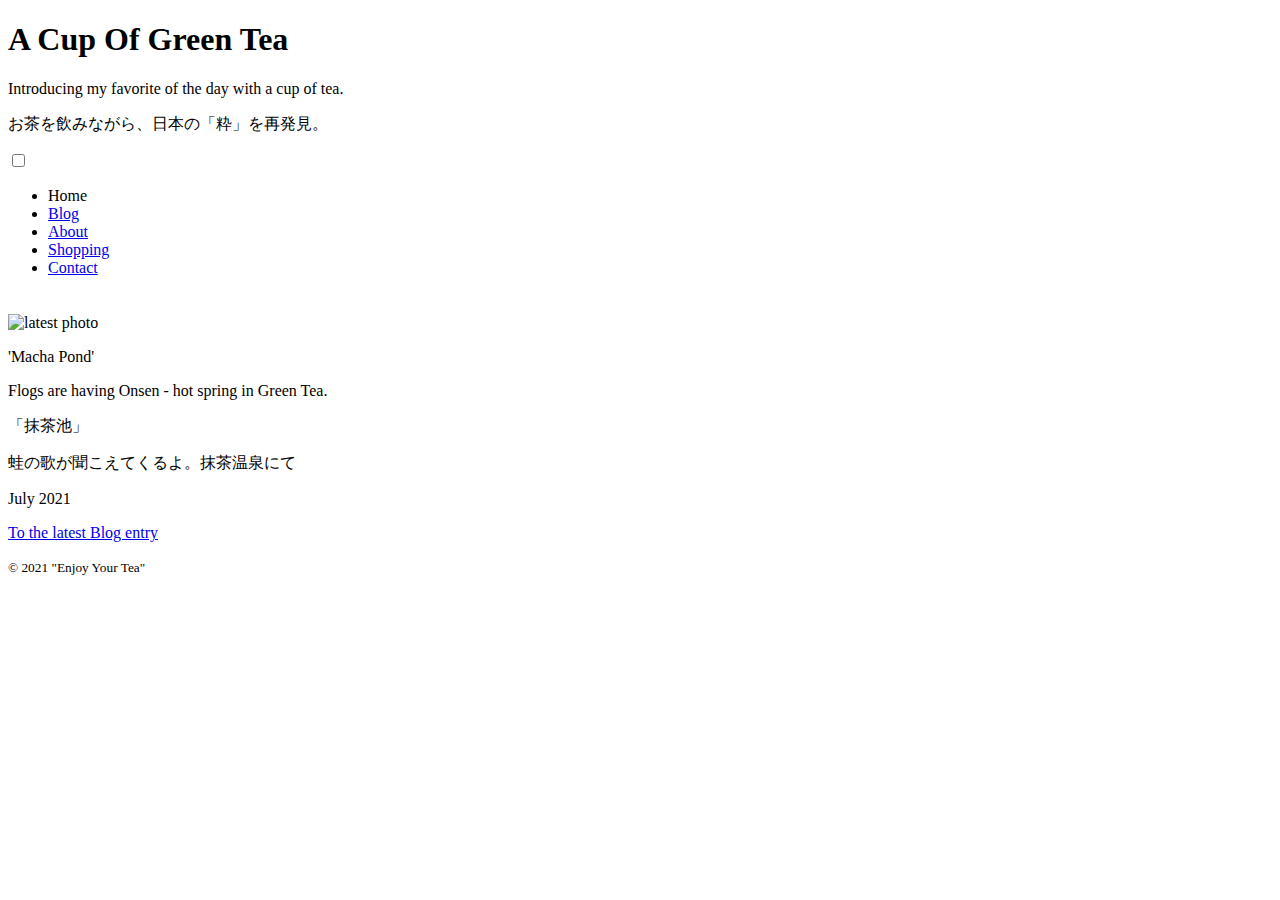
==== index.html @ 9b4495f3 "Create index.html" ====
<!doctype html>
    <html lang="ja　en"> 
    
    
    <!--hyper text markup language-->
    
        <head>
             <meta charset="UTF-8"> 
             <title>Taste of Green Tea</title> 
             <meta name="description" content="Introducing Japanese Culture with a cup of tea. イギリスから日本のものを見つめ直したい。お茶を飲みながら。"> 
             
             <!---Resposive--->
             <meta name="viewport" content="width=device-width">
             
             <!----CSS cascading style sheet--> 
             <!---href hyper reference-->
             <link rel="stylesheet" href="css/normalize.css">
             <link rel="stylesheet" href="css/style.css"> 
             <link rel="stylesheet" href="responsive.css"> 
             <link href="https://fonts.googleapis.com/css2?family=Shippori+Mincho:wght@500&display=swap" rel="stylesheet">
             <link rel="stylesheet" href="css/style.css?ver=1.0.1">

<link type="text/css" rel="stylesheet" href="css/style.css?201610261200">

        </head>

        <body>             

        <header class="header">
        <h1 class="title">A Cup Of Green Tea</h1> 
        <p>Introducing my favorite of the day with a cup of tea.</p>
        <p class="section-japanese">お茶を飲みながら、日本の「粋」を再発見。</p>

   
        </header>     
        

    
        <input type="checkbox" name="navToggle" id="navToggle" class="nav-toggle">
        <label for="navToggle" class="btn-burger"></label>

        <nav class="nav">
            <ul class="nav-list">
                <li>Home</li>
                <li><a href="blog/index.html" title="Diary">Blog</a></li>
                <li><a href="about/index.html" title="About">About</a></li>
                <li><a href="shopping/index.html" title="Shopping">Shopping</a></li>
                <li><a href="contact/index.html" title="Contact">Contact</a></li>
            </ul>    
          
                </nav>

 <main>
　　 <section class="section">
    <img src="img/IMG_9573.png?set0001" alt="latest photo">
    <p class="photo-comment">'Macha Pond'</p>
 
   <p>Flogs are having Onsen - hot spring in Green Tea. </p>

   <p class="photo-comment">「抹茶池」</p>
 
   <p>蛙の歌が聞こえてくるよ。抹茶温泉にて </p>
    <p>July 2021</p>

    <a class="pages" href="diary/index.html" title="Diary">To the latest Blog entry</a>

    
    </section>
 </main>               



    <footer> 
        <div class="wrapper"> 
        <p>
            <small>&copy; 2021 "Enjoy Your Tea"</small>
        
        </p> 
    </div>
    </footer>

 </footer>
</body>

</html>
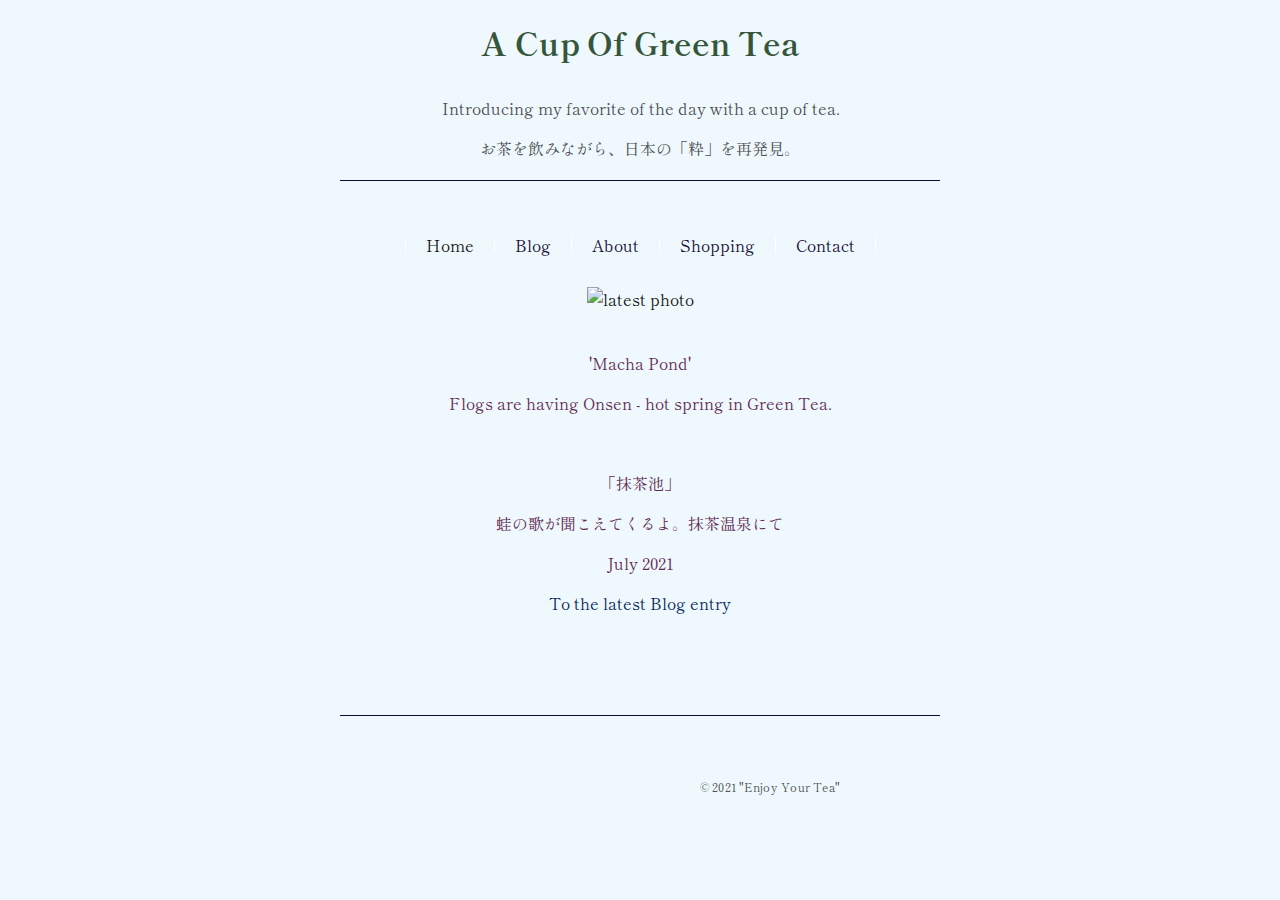
==== commit e5297b4f: "Update index.html" ====
--- a/index.html
+++ b/index.html
@@ -15,7 +15,7 @@
              <!----CSS cascading style sheet--> 
              <!---href hyper reference-->
              <link rel="stylesheet" href="css/normalize.css">
-             <link rel="stylesheet" href="css/style.css"> 
+             <link rel="stylesheet" href="style.css"> 
              <link rel="stylesheet" href="responsive.css"> 
              <link href="https://fonts.googleapis.com/css2?family=Shippori+Mincho:wght@500&display=swap" rel="stylesheet">
              <link rel="stylesheet" href="css/style.css?ver=1.0.1">
--- a/style.css
+++ b/style.css
@@ -0,0 +1,579 @@
+@charset "utf-8";
+
+
+
+/* 初期スタイル調整 */
+/*Safari や Chrome のような WebKit または blink ベースのアプリケーションは、
+数多くの特殊な CSS の WebKit 拡張に対応しています。
+これらの拡張には一般に -webkit の接頭辞が付きます。/
+
+* {
+  -webkit-box-sizing: border-box;
+  box-sizing: border-box;
+}
+
+
+/* body全体の初期スタイル調整 */
+body {
+  font-size: 16px;
+  line-height: 1.5;
+  font-family: 'Shippori Mincho', serif;
+  color: #111;
+  background-color: #eff9fd;
+  width: 600px;
+  margin-right: auto;
+  margin-left: auto;
+  
+}
+
+/* 各要素の初期スタイル調整 */
+h1, h2, h3 {
+  margin-top: 0;
+  margin-bottom: 30px;
+  line-height: 1.2;
+}
+
+
+/* a hyperelink*/
+
+a {
+  color: #032559;
+  text-decoration: none;
+}
+/* :hover 要素の上にマウスのポインタを要素の上に置いたときに実行されるクラス*/
+
+a:hover {
+  color: #032559;
+  text-decoration: underline;
+}
+/*「rem」とは、「root」+「em」という意味で、 
+root要素（html​要素）に対して相対的にフォントサイズが指定*/
+
+p {
+  margin-top: 0;
+  margin-bottom: 1em;
+}
+ul {
+  margin: 1em 0;
+  padding: 0;
+  list-style: none;
+}
+
+/*figure 写真や図表、コードなどのまとまりとして扱うタグ*/
+
+figure {
+  margin: 0;
+}
+img {
+  max-width: 100%;
+  height: auto;
+}
+address {
+  font-style: normal;
+}
+/* ---------- 初期スタイル調整 ここまで ---------- */
+
+
+
+.header {
+    position: relative;
+    padding: 15px 0 0;
+    text-align: center;
+    width: auto;
+   
+}
+
+.header h1 {
+    text-align: center;
+    padding-bottom: 5px;
+    color: rgb(56, 94, 59);
+    
+}    
+
+.header p {
+    color: rgb(77, 77, 83);
+}
+
+.nav-toggle {
+    display: none;
+}
+
+
+.btn-burger {
+    position: absolute;
+    top: 5px;
+    right: 10px;
+    z-index: 2;
+    display: block;
+    width: 44px;
+    height: 44px;
+    background: url("../img/burger.svg") center center / 35px 20px no-repeat;
+    cursor: pointer;
+
+  
+
+
+}
+
+.nav-toggle:checked ~ .btn-burger {
+    background: url("../img/close.svg") center center /26px 26pc no-repeat;
+
+}
+
+
+.nav-list {
+    display: none;
+    margin: 0;
+    padding: 10px;
+    list-style: none;
+
+}
+
+
+
+.nav-list a {
+    display: block;
+    color:rgb(19, 10, 53);
+    text-decoration: none;
+
+
+}
+
+.menu {
+	color:#622954;
+}
+
+
+.nav-toggle:checked ~ .nav .nav-list {
+    display: block;
+}
+
+
+.nav-list :hover { 
+    color:#B19693;
+}
+    
+
+
+.section img{ 
+    max-width: 30%;
+    padding-top: 10px;
+
+}
+.section p {
+    color:#622954;
+    
+}    
+
+main {
+
+text-align: center; 
+}
+.photo-comment {
+padding-top: 40px;
+}
+
+
+
+.section-japanese {
+    
+    border-bottom: 1px solid rgb(19, 10, 53) ;
+    padding-bottom: 20px;
+    margin-right: auto;
+    margin-left: auto;
+    width: 600px;
+}
+
+footer { 
+    background :white; 
+    text-align: center; 
+    padding: 26px 0; 
+    margin-top: 50px
+
+
+}
+
+
+footer p { 
+    color:rgb(77, 77, 83); 
+    font-size: 0.875rem;
+    text-align: right;
+    padding-right: 100px;
+
+
+}
+
+
+@media screen and (min-width: 768px) {
+    /* ヘッダー */
+    .header {
+      padding: 40px 0 0;
+
+      position: relative;
+        padding: 15px 0 0;
+        text-align: center;
+        width: auto;
+       
+    }
+    
+    .header h1 {
+        text-align: center;
+        padding-bottom: 5px;
+        color:#36563C;
+        
+    }    
+    
+    .header p {
+        color: rgb(77, 77, 83);
+    }
+  
+    /* ハンバーガーボタン */
+    .btn-burger {
+      display: none; /* 768px以上では使用しない */
+    }
+  
+    /* ナビゲーション */
+    .nav {
+      padding: 40px 0  0; 
+      
+    }
+  
+    .nav-list {
+      /* flexbox（横並びにする要素の親に指定） */
+      display: -webkit-box;
+      display: -ms-flexbox;
+      display: flex;
+      /* フレックスアイテムを主軸方向（横方向）中央揃えで配置 */
+      -webkit-box-pack: center;
+      -ms-flex-pack: center;
+      justify-content: center;
+      /* フレックスアイテムを交差軸方向（縦方向）中央揃えで配置 */
+      -webkit-box-align: center;
+      -ms-flex-align: center;
+      align-items: center;
+      padding: 0;
+      
+    }
+  
+    .nav-list li {
+      /* フレックスアイテムに対する指定 */
+      -webkit-box-flex: 0;
+      -ms-flex: 0 1 auto;
+      flex: 0 1 auto;
+      padding: 0 20px;
+      line-height: 1;
+      border-right: 1px solid #fff; /* 縦棒を表示 */
+      
+    }
+  
+    .nav-list li:first-child {
+      border-left: 1px solid #fff; /* 縦棒を表示 */
+    }
+    /* 幅768px未満でメニューを開いた状態から、ウィンドウ幅を768px以上に広げたとき、メニューにflexboxを適用して<li>を横並び表示に切り替える */
+    .nav-toggle:checked ~ .nav .nav-list {
+      display: -webkit-box;
+      display: -ms-flexbox;
+      display: flex;
+    }
+  
+    /* セクション */
+    .section {
+      margin-bottom: 100px;
+    }
+  
+    /* 見出し（h2） */
+    .heading-section {
+      margin-bottom: 50px;
+    }
+  
+    /* フッター */
+    .footer {
+      padding: 50px 0 20px;
+	  
+    }
+    .footer-sns {
+      margin: 30px 0;
+    }
+}
+
+.pages:hover {
+      color:#622954;
+	  
+
+}
+
+
+
+
+/* Blog Posts */
+
+.blog-posts {
+	margin-top: auto;
+	text-align: left;
+}
+
+
+
+.blog-posts .blog-post {
+	margin-bottom: 30px;
+}
+
+.blog-posts .blog-thumb {
+	width: 50%;
+
+	
+}
+
+.blog-thumb  {
+	margin: 40px auto ;
+}
+
+.blog-posts .down-content {
+	padding: 40px;
+	
+	border-bottom: 1px solid #eee;
+	
+}
+
+
+.blog-posts .down-content span {
+	font-size: 18px;
+	
+	letter-spacing: 0.5px;
+
+	color:rgb(19, 10, 53);
+}
+
+.blog-posts .down-content h4 {
+	font-size: 16px;
+	font-weight:bolder;
+	letter-spacing: 0.5px;
+	font-weight: 300;
+	color:#622954;
+	margin: 10px 0px 12px 0px;
+    
+
+}
+
+.blog-posts .down-content ul.post-info li {
+	display: inline-block;
+	margin-right: 8px;
+}
+/*li:after 最後のliは除く　content:要素の前後にボックスを配置したい時にcontenの
+値を空のまま記述*/
+
+.blog-posts .down-content ul.post-info li:after {
+	content: '|';
+	color: #aaa;
+	margin-left: 8px;
+}
+
+
+.grid-system .down-content ul.post-info li {
+	margin-right: 3px;
+}
+
+.grid-system .down-content ul.post-info li:after {
+	margin-left: 5px;
+}
+
+.blog-posts .down-content ul.post-info li:last-child::after {
+	display: none;
+}
+
+.blog-posts .down-content ul.post-info li a {
+	font-size: 14px;
+	color: #aaa;
+	font-weight: 400;
+	transition: all .3s;
+}
+
+.blog-posts .down-content ul.post-info li a:hover {
+	color:#20232e;
+}
+
+.blog-posts .down-content p {
+	padding: 25px 0px;
+	margin: 25px 0px;
+	
+	border-top: 1px solid #eee;
+	
+}
+
+
+
+
+.blog-posts .down-content ul.post-tags li,
+.blog-posts .down-content ul.post-share li {
+	display: inline-block;
+}
+
+.blog-posts .down-content ul.post-tags li:first-child i,
+.blog-posts .down-content ul.post-share li:first-child i {
+	color:#622954;
+	margin-right: 5px;
+}
+
+.blog-posts .down-content ul.post-tags li,
+.blog-posts .down-content ul.post-share li {
+	color: #aaa;
+}
+
+.blog-posts .down-content ul.post-tags li a,
+.blog-posts .down-content ul.post-share li a {
+	font-size: 14px;
+	color: #aaa;
+	font-weight: 400;
+	transition: all .3s;
+}
+
+.blog-posts .down-content ul.post-tags li a:hover,
+.blog-posts .down-content ul.post-share li a:hover {
+	color:#622954;
+}
+
+.blog-posts .main-button a {
+	height: 60px;
+	line-height: 60px;
+	padding: 0px;
+	width: 100%;
+	text-align: center;
+	
+}
+
+
+
+.blog-posts  {
+	margin-top: 60px;
+}
+
+.blog-posts .input {
+	width: 100%;
+	height: 46px;
+	border: 1px solid #eee;
+	font-size: 13px;
+	text-transform: uppercase;
+	font-weight: 500;
+	color: #7a7a7a;
+	outline: none;
+	padding: 0px 15px;
+	margin-bottom: 30px;
+}
+
+.blog-posts textarea {
+	width: 100%;
+	height: 46px;
+	border: 1px solid #eee;
+	font-size: 13px;
+	text-transform: uppercase;
+	font-weight: 500;
+	color: #7a7a7a;
+	outline: none;
+	padding: 10px 15px;
+	margin-bottom: 30px;
+	height: 180px;
+	max-height: 220px;
+	max-width: 100%;
+	min-width: 160px;
+	padding-bottom: 1000px;
+}
+
+.blog-posts .input::placeholder,
+.blog-posts textarea::placeholder {
+	color: #aaa;
+}
+
+
+
+
+/* Sidebar */
+
+
+
+.sidebar .sidebar-item {
+	margin-top: 50px;
+}
+
+.sidebar .search {
+	margin-top: 0px;
+}
+
+
+.sidebar .search input {
+	width: 100%;
+	height: 50px;
+	border: 1px solid #eee;
+	font-size: 13px;
+	
+	
+	color:#20232e;
+	outline: none;
+	padding: 0px 15px;
+}
+
+.sidebar .search input::placeholder {
+	color: #aaa;
+}
+
+
+.sidebar .categories ul li {
+	margin-bottom: 15px;
+}
+
+.sidebar .categories ul li:last-child {
+	margin-bottom: 0px;
+}
+
+.sidebar .categories ul li a {
+	font-size: 15px;
+	font-weight: 700;
+	color: #20232e;
+	transition: all .3s;
+}
+
+.sidebar .categories ul li a:hover {
+	color: #622954;
+}
+
+.sidebar .tags ul li {
+	margin-right: 6px;
+	display: inline-block;
+}
+
+.sidebar .tags ul li {
+	margin-bottom: 10px;
+}
+
+.sidebar .tags ul li a {
+	font-size: 15px;
+	font-weight: 500;
+	color: #aaa;
+	display: inline-block;
+	border: 1px solid #eee;
+	padding: 10px 18px;
+	transition: all .3s;
+}
+
+.sidebar .tags ul li a:hover {
+	background-color:#aaa;
+	border-color: #aaa;
+	color: #fff;
+}
+
+
+/* Footer */
+
+footer {
+	border-top: 1px solid rgb(19, 10, 53);
+	margin-top: 100px;
+	text-align: center;
+	background-color: #eff9fd;
+	padding: 60px 0px;
+}
+
+
+
+.myself-comment {
+  text-align: left;
+}
+
